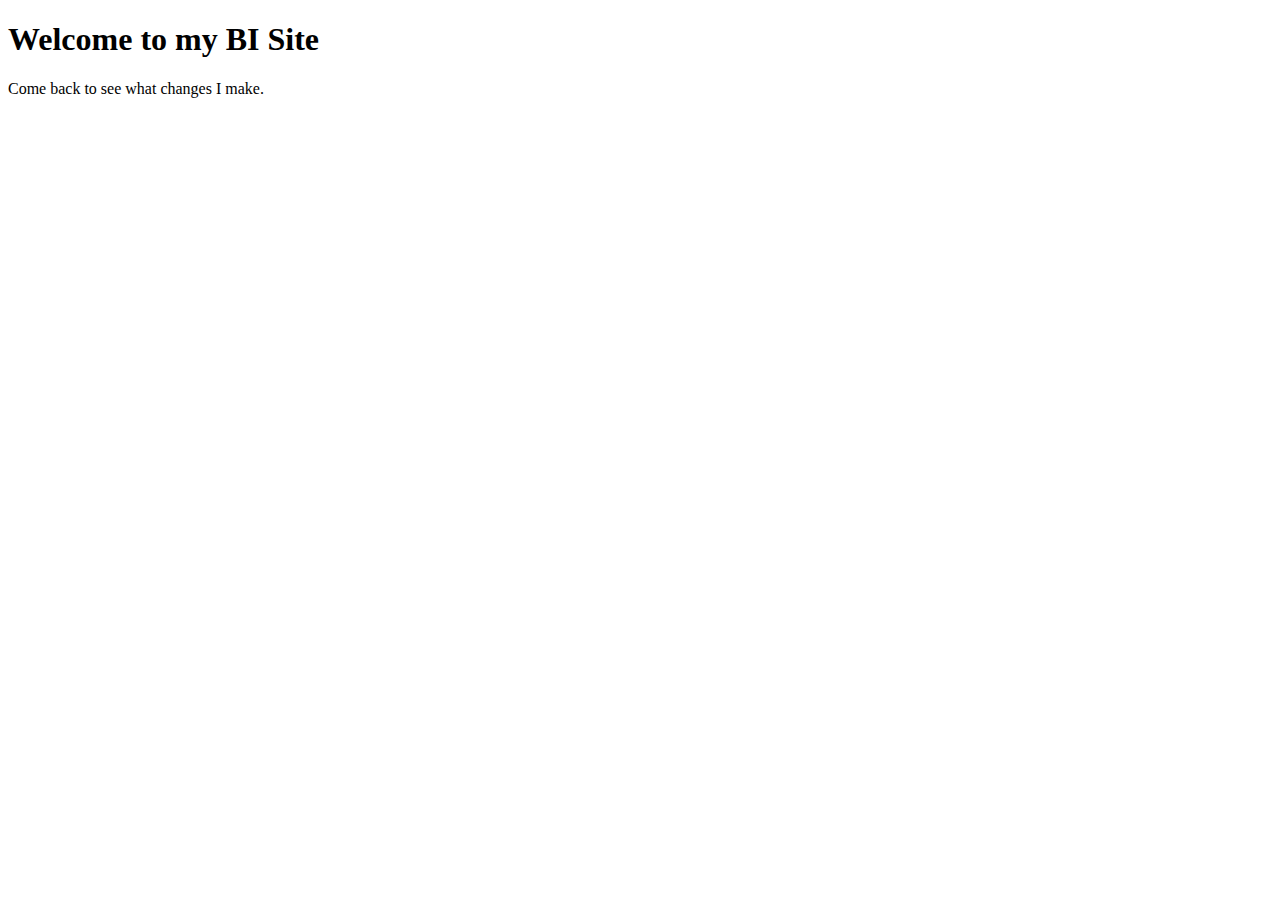
==== index.html @ 0452ecb1 "First webpage" ====
<!DOCTYPE html>
<html lang="en">
<head>
    <meta charset="UTF-8">
    <meta http-equiv="X-UA-Compatible" content="IE=edge">
    <meta name="viewport" content="width=device-width, initial-scale=1.0">
    <title>Tanner's Site</title>
</head>
<body>
    <h1>Welcome to my BI Site</h1>
    <p>Come back to see what changes I make.</p>
</body>
</html>
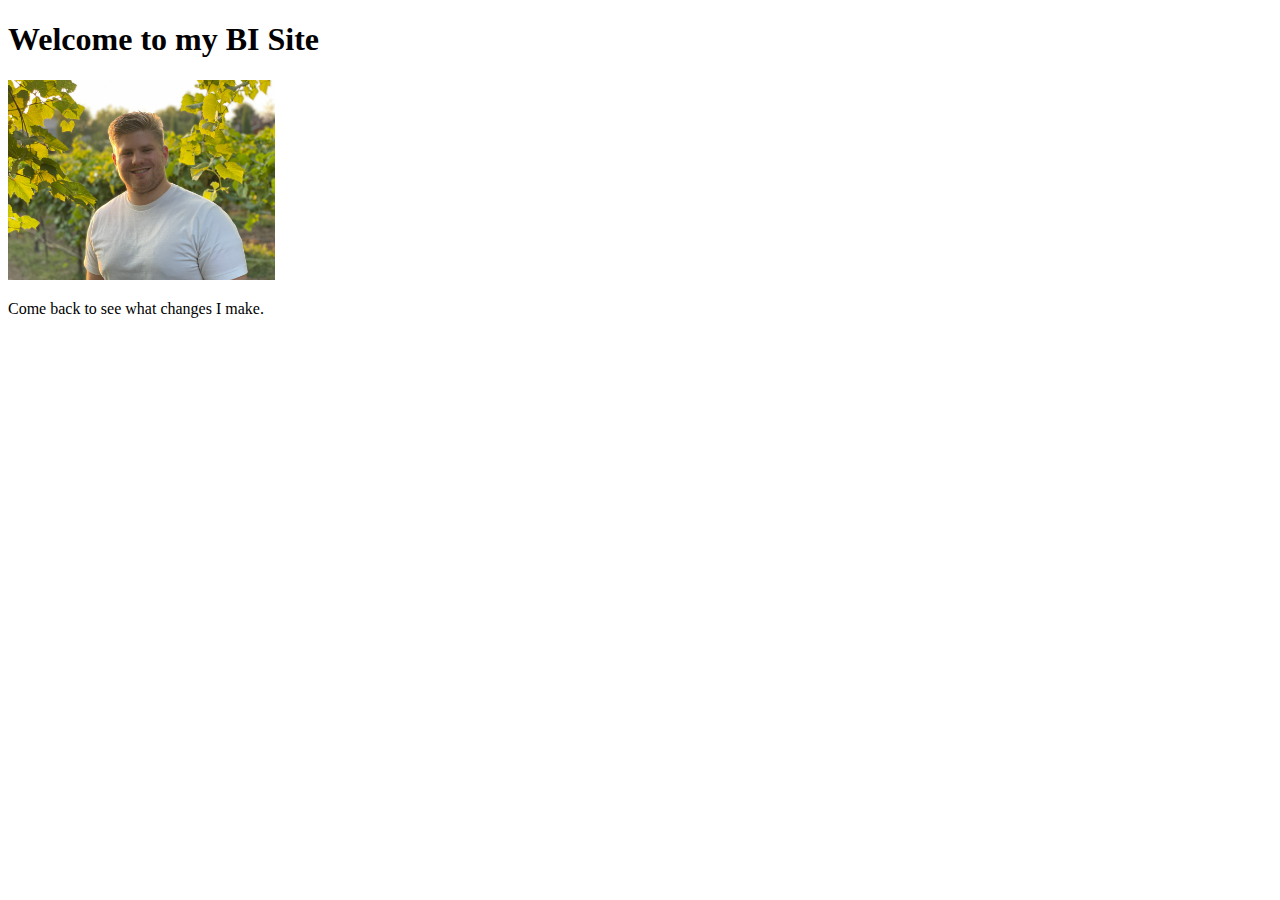
==== commit 69089fb0: "added photo" ====
--- a/index.html
+++ b/index.html
@@ -8,6 +8,7 @@
 </head>
 <body>
     <h1>Welcome to my BI Site</h1>
+    <img src="headshot.jpg" height="200px" alt="headshot">
     <p>Come back to see what changes I make.</p>
 </body>
 </html>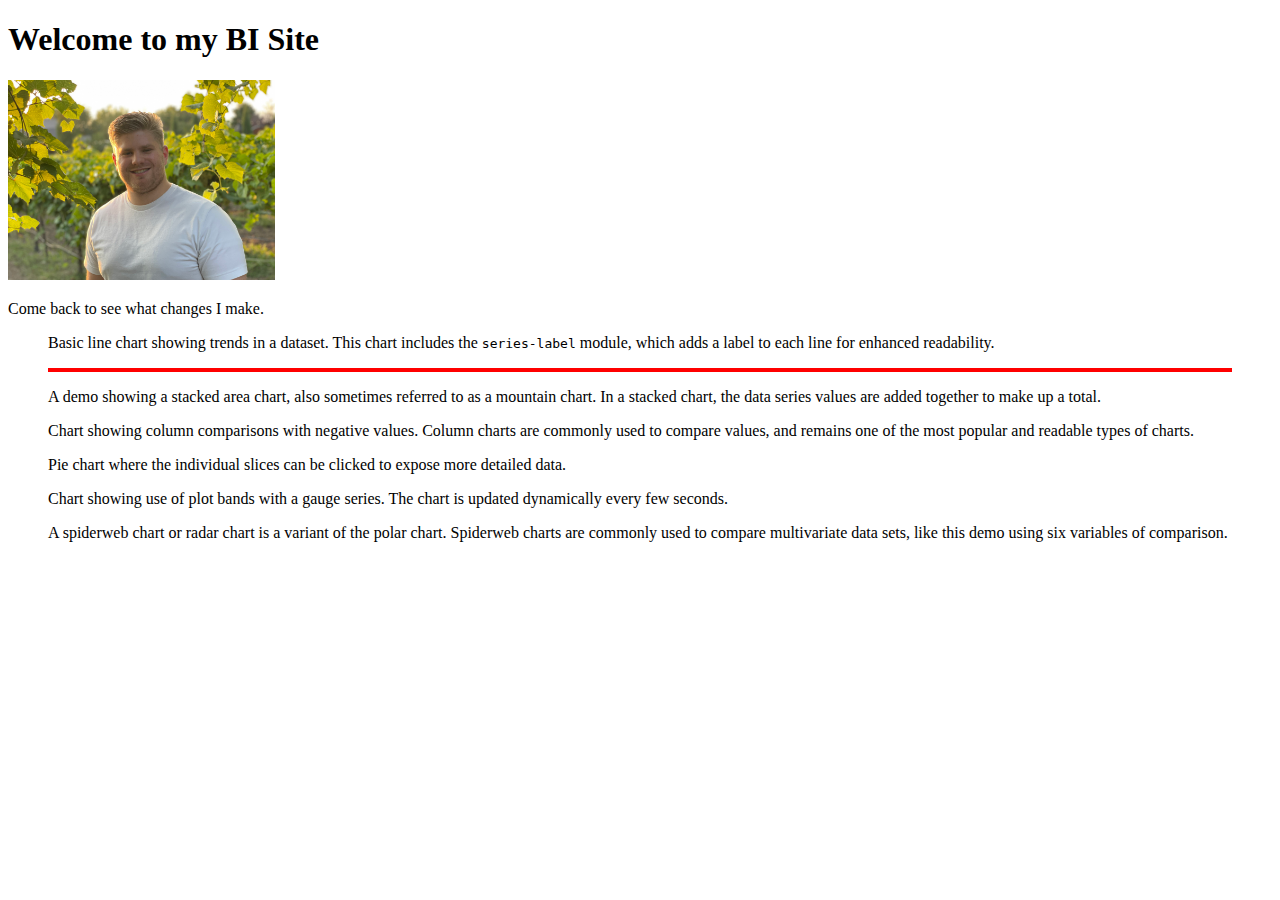
==== commit b56cb5b6: "Added JS Fiddle to site" ====
--- a/index.html
+++ b/index.html
@@ -5,10 +5,80 @@
     <meta http-equiv="X-UA-Compatible" content="IE=edge">
     <meta name="viewport" content="width=device-width, initial-scale=1.0">
     <title>Tanner's Site</title>
+    <link rel="stylesheet" href="style.css">
 </head>
 <body>
     <h1>Welcome to my BI Site</h1>
     <img src="headshot.jpg" height="200px" alt="headshot">
     <p>Come back to see what changes I make.</p>
+
+    <script src="https://code.highcharts.com/highcharts.js"></script>
+<script src="https://code.highcharts.com/modules/series-label.js"></script>
+<script src="https://code.highcharts.com/modules/exporting.js"></script>
+<script src="https://code.highcharts.com/modules/export-data.js"></script>
+<script src="https://code.highcharts.com/modules/accessibility.js"></script>
+
+<figure class="highcharts-figure">
+    <div id="line_container"></div>
+    <p class="highcharts-description">
+        Basic line chart showing trends in a dataset. This chart includes the
+        <code>series-label</code> module, which adds a label to each line for
+        enhanced readability.
+    </p>
+    <script src="line.js"></script>
+</figure>
+
+<figure class="highcharts-figure">
+    <div id="stacked_area_container" style="border: 2px solid red"></div>
+    <p class="highcharts-description">
+        A demo showing a stacked area chart, also sometimes referred to as a
+        mountain chart. In a stacked chart, the data series values are added
+        together to make up a total.
+    </p>
+    <script src="stacked_area.js"></script>
+</figure>
+
+<figure class="highcharts-figure">
+    <div id="col_container"></div>
+    <p class="highcharts-description">
+        Chart showing column comparisons with negative values.
+        Column charts are commonly used to compare values, and remains one of
+        the most popular and readable types of charts.
+    </p>
+    <script src="col.js"></script>
+</figure>
+
+<figure class="highcharts-figure">
+    <div id="pie_container"></div>
+    <p class="highcharts-description">
+        Pie chart where the individual slices can be clicked to expose more
+        detailed data.
+    </p>
+    <script src="pie.js"></script>
+</figure>
+
+<figure class="highcharts-figure">
+    <div id="gauge_container"></div>
+    <p class="highcharts-description">
+        Chart showing use of plot bands with a gauge series. The chart is
+        updated dynamically every few seconds.
+    </p>
+    <script src="gauge.js"></script>
+</figure>
+
+<figure class="highcharts-figure">
+    <div id="spiderweb_container"></div>
+    <p class="highcharts-description">
+        A spiderweb chart or radar chart is a variant of the polar chart.
+        Spiderweb charts are commonly used to compare multivariate data sets,
+        like this demo using six variables of comparison.
+    </p>
+    <script src="spiderweb.js"></script>
+</figure>
+
+<div id="map_container"></div>
+<script src="map.js"></script>
+
+
 </body>
 </html>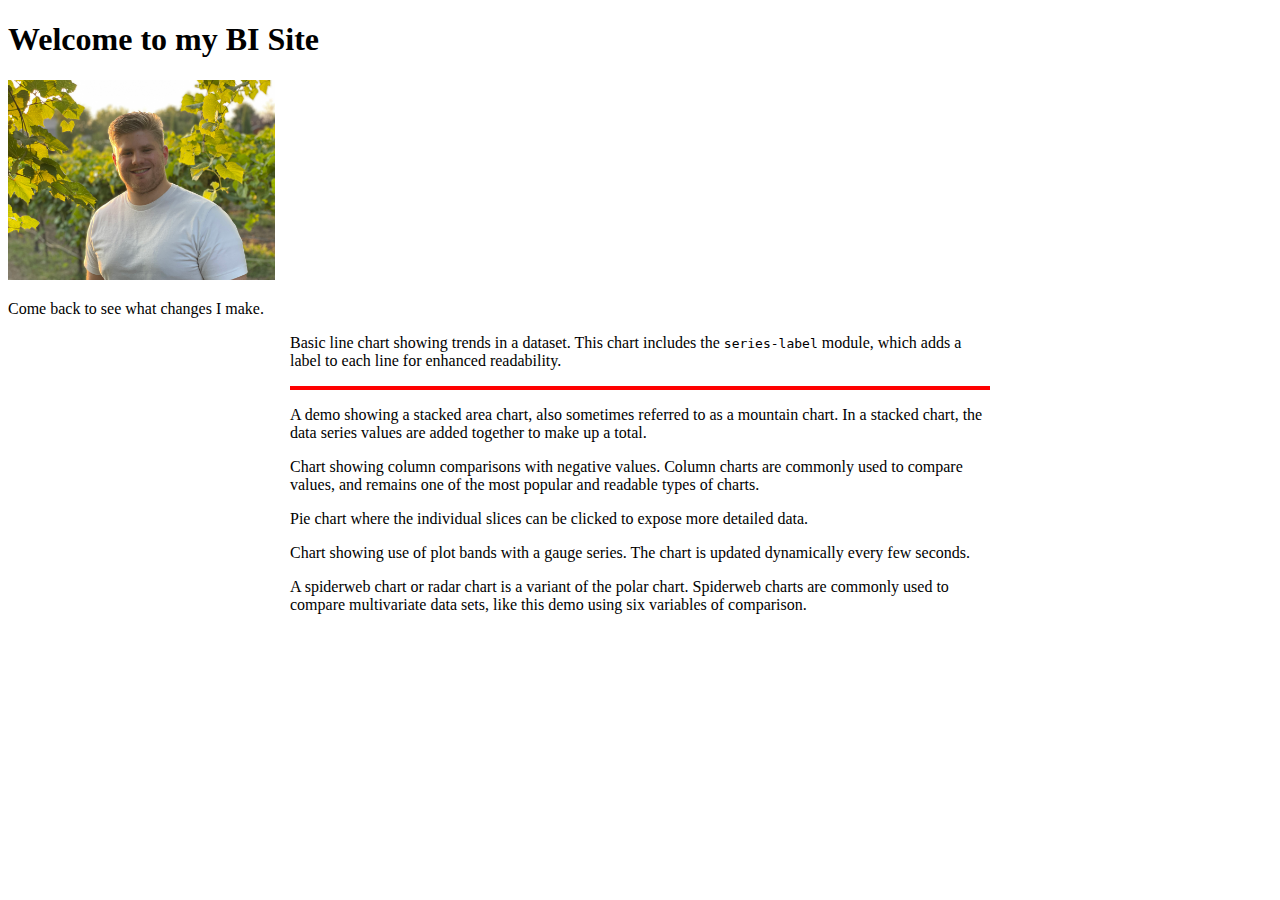
==== commit 441a86a0: "Updated script files" ====
--- a/index.html
+++ b/index.html
@@ -5,18 +5,24 @@
     <meta http-equiv="X-UA-Compatible" content="IE=edge">
     <meta name="viewport" content="width=device-width, initial-scale=1.0">
     <title>Tanner's Site</title>
-    <link rel="stylesheet" href="style.css">
+    <link rel="stylesheet" href="styles.css">
 </head>
 <body>
     <h1>Welcome to my BI Site</h1>
     <img src="headshot.jpg" height="200px" alt="headshot">
     <p>Come back to see what changes I make.</p>
 
+    <script src="https://code.highcharts.com/maps/highmaps.js"></script>
+    <script src="https://code.highcharts.com/maps/modules/data.js"></script>
+    <script src="https://code.highcharts.com/maps/modules/exporting.js"></script>
+    <script src="https://code.highcharts.com/maps/modules/offline-exporting.js"></script>
+    <script src="https://code.highcharts.com/maps/modules/accessibility.js"></script>
     <script src="https://code.highcharts.com/highcharts.js"></script>
-<script src="https://code.highcharts.com/modules/series-label.js"></script>
-<script src="https://code.highcharts.com/modules/exporting.js"></script>
-<script src="https://code.highcharts.com/modules/export-data.js"></script>
-<script src="https://code.highcharts.com/modules/accessibility.js"></script>
+    <script src="https://code.highcharts.com/modules/series-label.js"></script>
+    <script src="https://code.highcharts.com/modules/exporting.js"></script>
+    <script src="https://code.highcharts.com/modules/export-data.js"></script>
+    <script src="https://code.highcharts.com/modules/accessibility.js"></script>
+    <script src="https://code.highcharts.com/highcharts-more.js"></script>
 
 <figure class="highcharts-figure">
     <div id="line_container"></div>
@@ -79,6 +85,5 @@
 <div id="map_container"></div>
 <script src="map.js"></script>
 
-
 </body>
 </html>--- a/styles.css
+++ b/styles.css
@@ -0,0 +1,188 @@
+.highcharts-figure,
+.highcharts-data-table table {
+    min-width: 360px;
+    max-width: 800px;
+    margin: 1em auto;
+}
+
+.highcharts-data-table table {
+    font-family: Verdana, sans-serif;
+    border-collapse: collapse;
+    border: 1px solid #ebebeb;
+    margin: 10px auto;
+    text-align: center;
+    width: 100%;
+    max-width: 500px;
+}
+
+.highcharts-data-table caption {
+    padding: 1em 0;
+    font-size: 1.2em;
+    color: #555;
+}
+
+.highcharts-data-table th {
+    font-weight: 600;
+    padding: 0.5em;
+}
+
+.highcharts-data-table td,
+.highcharts-data-table th,
+.highcharts-data-table caption {
+    padding: 0.5em;
+}
+
+.highcharts-data-table thead tr,
+.highcharts-data-table tr:nth-child(even) {
+    background: #f8f8f8;
+}
+
+.highcharts-data-table tr:hover {
+    background: #f1f7ff;
+}
+
+#container {
+    height: 400px;
+}
+
+.highcharts-figure,
+.highcharts-data-table table {
+    min-width: 310px;
+    max-width: 800px;
+    margin: 1em auto;
+}
+
+.highcharts-data-table table {
+    font-family: Verdana, sans-serif;
+    border-collapse: collapse;
+    border: 1px solid #ebebeb;
+    margin: 10px auto;
+    text-align: center;
+    width: 100%;
+    max-width: 500px;
+}
+
+.highcharts-data-table caption {
+    padding: 1em 0;
+    font-size: 1.2em;
+    color: #555;
+}
+
+.highcharts-data-table th {
+    font-weight: 600;
+    padding: 0.5em;
+}
+
+.highcharts-data-table td,
+.highcharts-data-table th,
+.highcharts-data-table caption {
+    padding: 0.5em;
+}
+
+.highcharts-data-table thead tr,
+.highcharts-data-table tr:nth-child(even) {
+    background: #f8f8f8;
+}
+
+.highcharts-data-table tr:hover {
+    background: #f1f7ff;
+}
+
+.highcharts-figure,
+.highcharts-data-table table {
+    min-width: 310px;
+    max-width: 500px;
+    margin: 1em auto;
+}
+
+.highcharts-data-table table {
+    font-family: Verdana, sans-serif;
+    border-collapse: collapse;
+    border: 1px solid #ebebeb;
+    margin: 10px auto;
+    text-align: center;
+    width: 100%;
+    max-width: 500px;
+}
+
+.highcharts-data-table caption {
+    padding: 1em 0;
+    font-size: 1.2em;
+    color: #555;
+}
+
+.highcharts-data-table th {
+    font-weight: 600;
+    padding: 0.5em;
+}
+
+.highcharts-data-table td,
+.highcharts-data-table th,
+.highcharts-data-table caption {
+    padding: 0.5em;
+}
+
+.highcharts-data-table thead tr,
+.highcharts-data-table tr:nth-child(even) {
+    background: #f8f8f8;
+}
+
+.highcharts-data-table tr:hover {
+    background: #f1f7ff;
+}
+
+.highcharts-figure,
+.highcharts-data-table table {
+    min-width: 320px;
+    max-width: 700px;
+    margin: 1em auto;
+}
+
+.highcharts-data-table table {
+    font-family: Verdana, sans-serif;
+    border-collapse: collapse;
+    border: 1px solid #ebebeb;
+    margin: 10px auto;
+    text-align: center;
+    width: 100%;
+    max-width: 500px;
+}
+
+.highcharts-data-table caption {
+    padding: 1em 0;
+    font-size: 1.2em;
+    color: #555;
+}
+
+.highcharts-data-table th {
+    font-weight: 600;
+    padding: 0.5em;
+}
+
+.highcharts-data-table td,
+.highcharts-data-table th,
+.highcharts-data-table caption {
+    padding: 0.5em;
+}
+
+.highcharts-data-table thead tr,
+.highcharts-data-table tr:nth-child(even) {
+    background: #f8f8f8;
+}
+
+.highcharts-data-table tr:hover {
+    background: #f1f7ff;
+}
+
+#container {
+    height: 500px;
+    min-width: 310px;
+    max-width: 600px;
+    margin: 0 auto;
+}
+
+.loading {
+    margin-top: 10em;
+    text-align: center;
+    color: gray;
+}
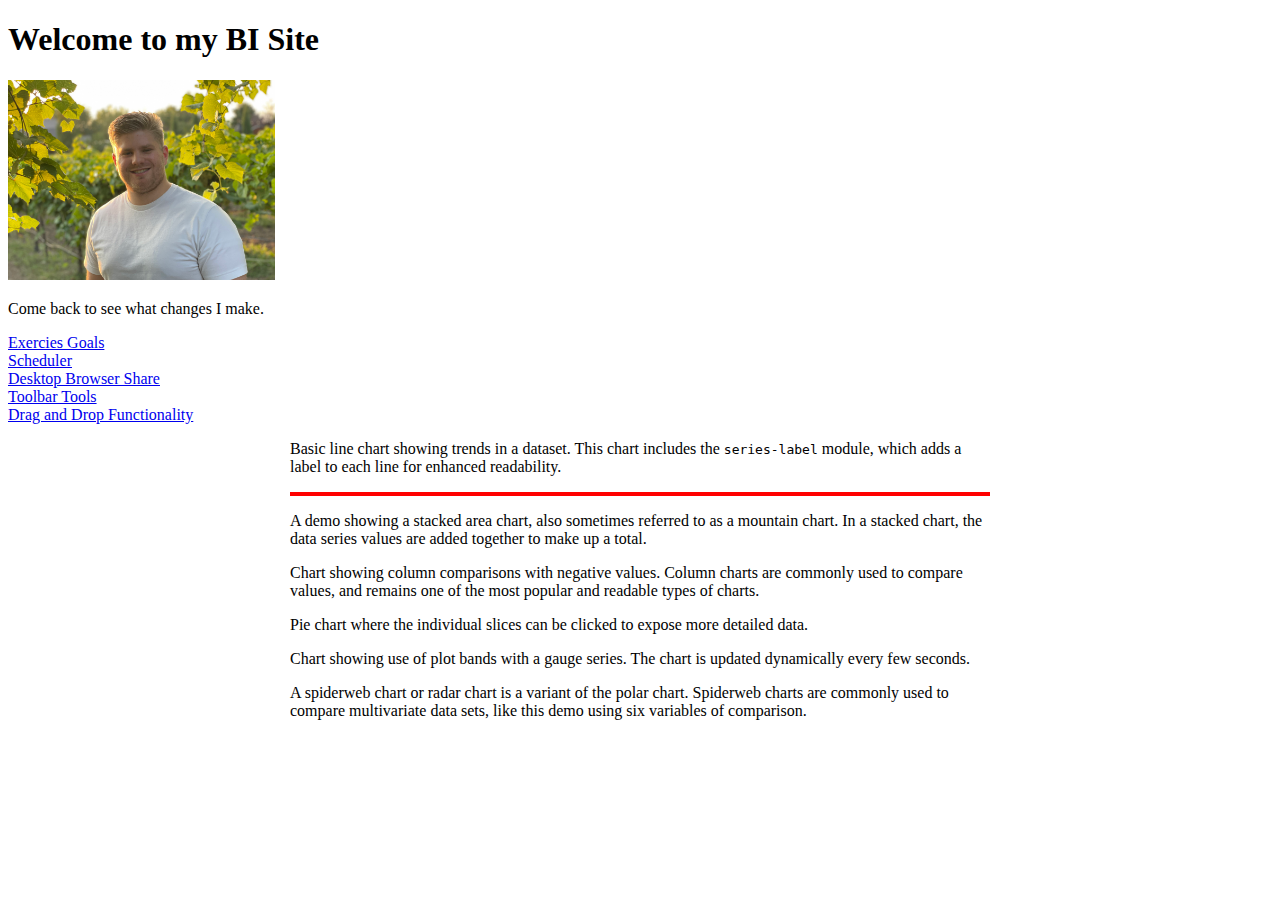
==== commit 312d5ac1: "JQWidgets added" ====
--- a/index.html
+++ b/index.html
@@ -11,6 +11,12 @@
     <h1>Welcome to my BI Site</h1>
     <img src="headshot.jpg" height="200px" alt="headshot">
     <p>Come back to see what changes I make.</p>
+
+    <a href="jqwidgets-ver15.0.0/demos/Javascript%20%26%20JQuery/jqxchart/javascript_chart_combination_series.htm">Exercies Goals</a><br>
+    <a href="jqwidgets-ver15.0.0/demos/Javascript%20%26%20JQuery/jqxscheduler/scheduler-configure-scales.htm">Scheduler</a><br>
+    <a href="jqwidgets-ver15.0.0/demos/Javascript%20%26%20JQuery/jqxchart/javascript_chart_pie_series.htm">Desktop Browser Share</a><br>
+    <a href="jqwidgets-ver15.0.0/demos/Javascript%20%26%20JQuery/jqxtoolbar/javascript-toolbar-events.htm">Toolbar Tools</a><br>
+    <a href="jqwidgets-ver15.0.0/demos/Javascript%20%26%20JQuery/jqxdragdrop/defaultfunctionality.htm">Drag and Drop Functionality</a><br>
 
     <script src="https://code.highcharts.com/maps/highmaps.js"></script>
     <script src="https://code.highcharts.com/maps/modules/data.js"></script>
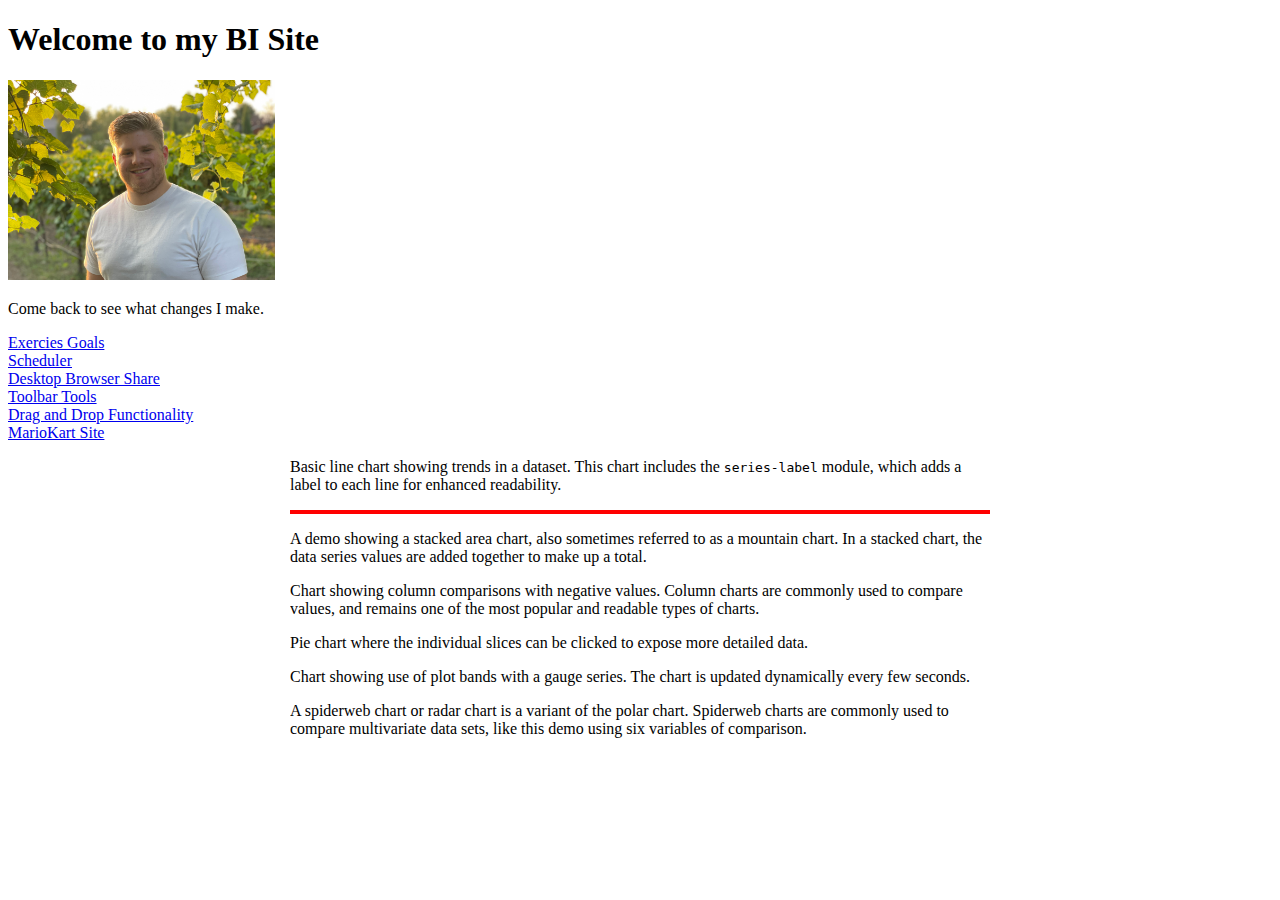
==== commit 4ad1c658: "Adding mario kart site" ====
--- a/index.html
+++ b/index.html
@@ -17,6 +17,7 @@
     <a href="jqwidgets-ver15.0.0/demos/Javascript%20%26%20JQuery/jqxchart/javascript_chart_pie_series.htm">Desktop Browser Share</a><br>
     <a href="jqwidgets-ver15.0.0/demos/Javascript%20%26%20JQuery/jqxtoolbar/javascript-toolbar-events.htm">Toolbar Tools</a><br>
     <a href="jqwidgets-ver15.0.0/demos/Javascript%20%26%20JQuery/jqxdragdrop/defaultfunctionality.htm">Drag and Drop Functionality</a><br>
+    <a href="mariokart_site/">MarioKart Site</a>
 
     <script src="https://code.highcharts.com/maps/highmaps.js"></script>
     <script src="https://code.highcharts.com/maps/modules/data.js"></script>
